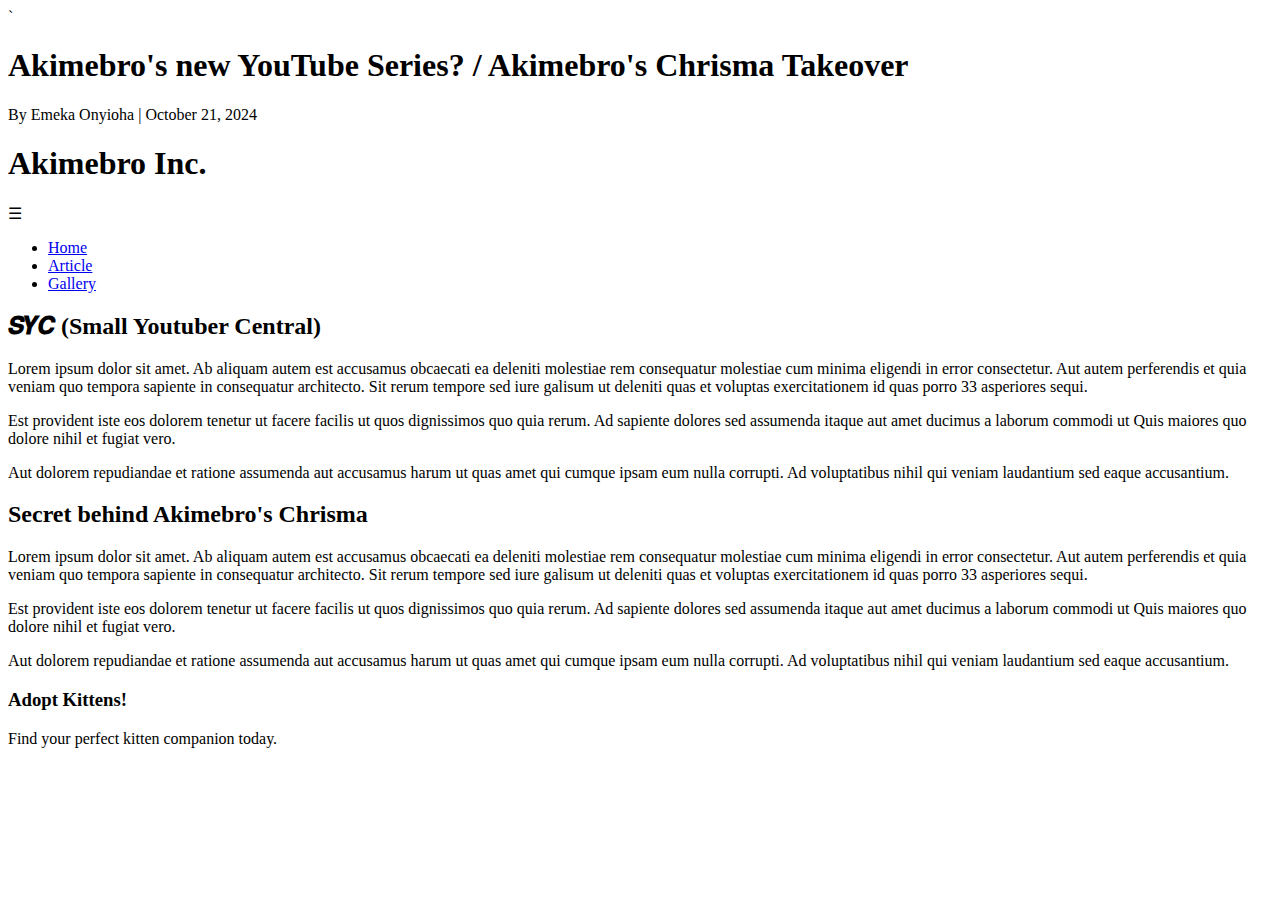
==== article.html @ e97a444a "Initial commit" ====
<!DOCTYPE html> <!-- "!" + tab-->
<html lang="en">
<head>
    <meta charset="UTF-8">
    <meta name="viewport" content="width=device-width, initial-scale=1.0">
    <title>Article Page</title>
    `<link rel="stylesheet" href="css/style.css">
</head>
<body>
    <header class="article-header">
        <h1>Akimebro's new YouTube Series? / Akimebro's Chrisma Takeover</h1>
        <p>By Emeka Onyioha | October 21, 2024 </p>

        <h1>Akimebro Inc.</h1>
        <nav>
            <div class="hamburger">☰</div> 
            <ul>
                <li><a href="index.html">Home</a></li>
                <li><a href="article.html">Article</a></li>
                <li><a href="gallery.html">Gallery</a></li>
            </ul>
        </nav>
    </header>
    <!-- Content Section and Sidebar will go here -->
    <main class="article-content">
        <section>
            <h2>𝑺𝒀𝑪 (Small Youtuber Central)</h2>
            <p>Lorem ipsum dolor sit amet. Ab aliquam autem est accusamus obcaecati ea deleniti molestiae rem consequatur molestiae cum minima eligendi in error consectetur. Aut autem perferendis et quia veniam quo tempora sapiente in consequatur architecto. Sit rerum tempore sed iure galisum ut deleniti quas et voluptas exercitationem id quas porro 33 asperiores sequi. </p><p>Est provident iste eos dolorem tenetur ut facere facilis ut quos dignissimos quo quia rerum. Ad sapiente dolores sed assumenda itaque aut amet ducimus a laborum commodi ut Quis maiores quo dolore nihil et fugiat vero. </p><p>Aut dolorem repudiandae et ratione assumenda aut accusamus harum ut quas amet qui cumque ipsam eum nulla corrupti. Ad voluptatibus nihil qui veniam laudantium sed eaque accusantium. </p>
        </p>
            <!--Add images or other multimedia content as needed -->
        </section>

        <section>
            <h2>Secret behind Akimebro's Chrisma</h2>
            <p>Lorem ipsum dolor sit amet. Ab aliquam autem est accusamus obcaecati ea deleniti molestiae rem consequatur molestiae cum minima eligendi in error consectetur. Aut autem perferendis et quia veniam quo tempora sapiente in consequatur architecto. Sit rerum tempore sed iure galisum ut deleniti quas et voluptas exercitationem id quas porro 33 asperiores sequi. </p><p>Est provident iste eos dolorem tenetur ut facere facilis ut quos dignissimos quo quia rerum. Ad sapiente dolores sed assumenda itaque aut amet ducimus a laborum commodi ut Quis maiores quo dolore nihil et fugiat vero. </p><p>Aut dolorem repudiandae et ratione assumenda aut accusamus harum ut quas amet qui cumque ipsam eum nulla corrupti. Ad voluptatibus nihil qui veniam laudantium sed eaque accusantium. </p>
        </p>
            <!--Add images or other multimedia content as needed -->
        </section>

        
    
        <!-- Additional sections as needed -->
        <aside class="sidebar">
            <section class="advertisement">
                <h3>Adopt Kittens!</h3>
                <p>Find your perfect kitten companion today.</p>
            </section>
        </aside>
    </main>

    <script>
        document.querySelector('.hamburger').addEventListener('click', function() {
            document.querySelectore('nav ul').classList.toggle('active');
        });
    </script>



    
</body>
</html>
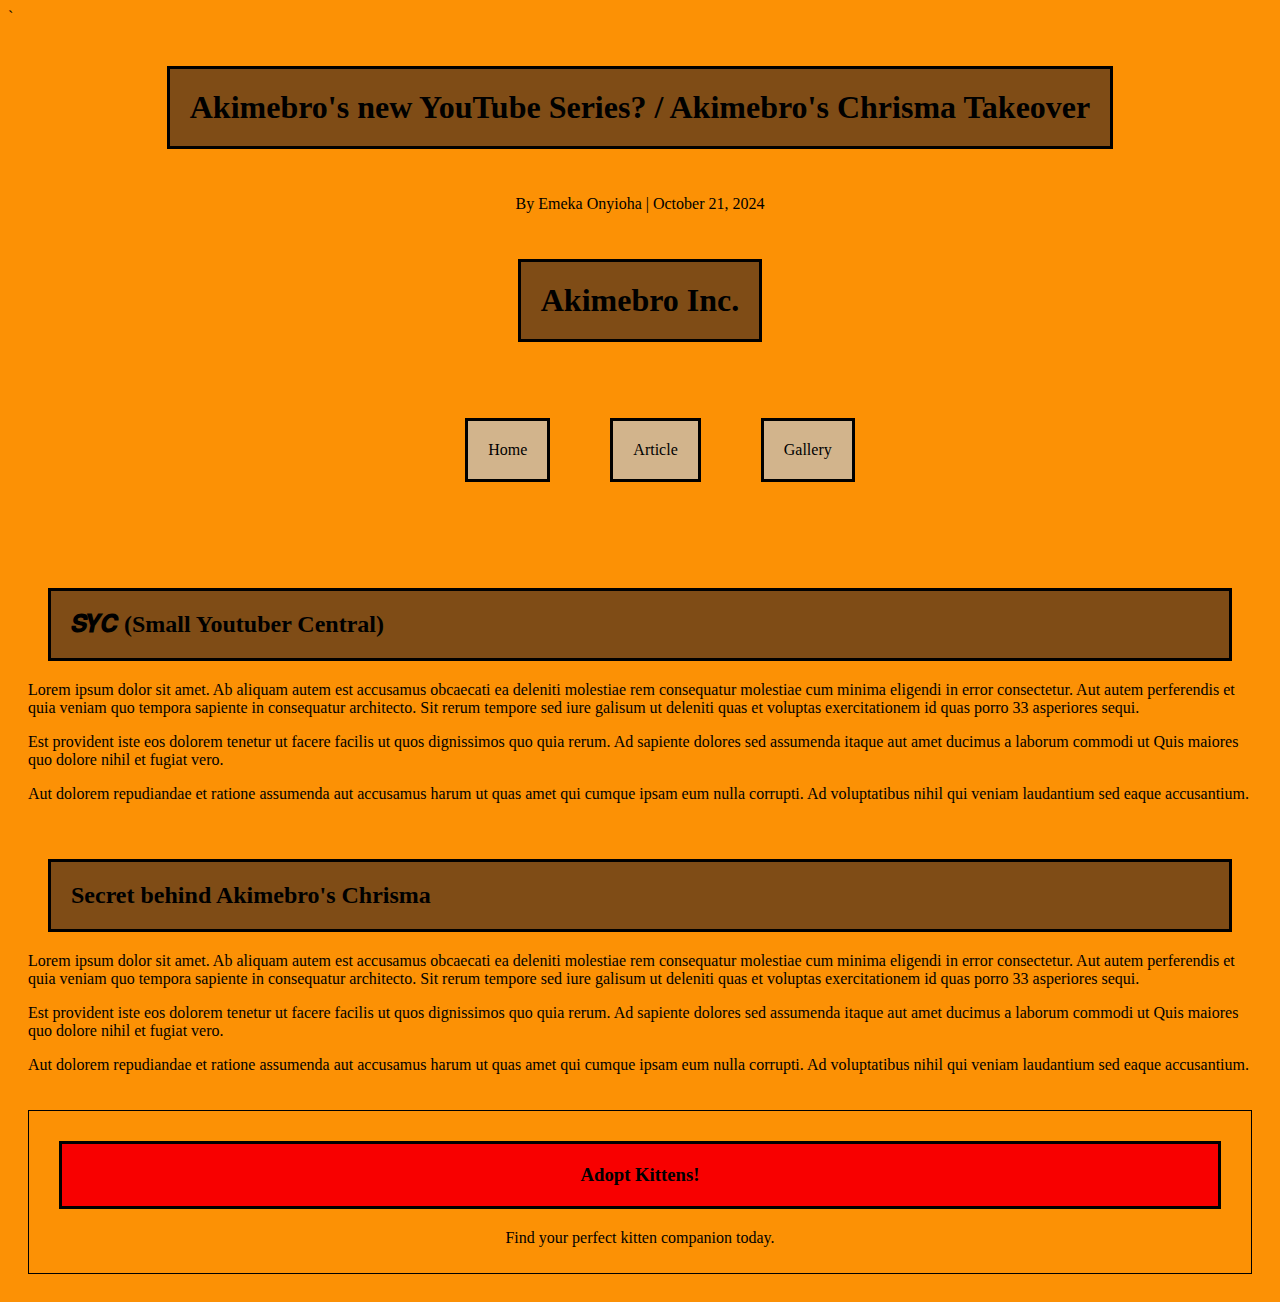
==== commit d9695191: "Update article.html" ====
--- a/article.html
+++ b/article.html
@@ -4,7 +4,7 @@
     <meta charset="UTF-8">
     <meta name="viewport" content="width=device-width, initial-scale=1.0">
     <title>Article Page</title>
-    `<link rel="stylesheet" href="css/style.css">
+    `<link rel="stylesheet" href="CSS/style.css">
 </head>
 <body>
     <header class="article-header">
@@ -58,4 +58,4 @@
 
     
 </body>
-</html>+</html>
--- a/CSS/style.css
+++ b/CSS/style.css
@@ -0,0 +1,158 @@
+/* Main Page */
+header{
+    display: flex;
+    justify-content: space-between;
+    align-items: center;
+    padding: 20px;
+}
+
+
+nav ul {
+    list-style-type: none;
+    display: flex;
+    gap: 20px;
+}
+
+nav a {
+    text-decoration: none;
+    color: #000;
+}
+
+
+ /*ALL PAGE EDITS*/
+body {
+    background-color: #fc9105;
+}
+
+footer {
+    background-color:#68410d
+}
+
+h1, h2 {
+    margin: 20px;
+    border: 3px solid#000000;
+    padding: 20px;
+    background-color: #7f4c16;
+    
+}
+
+h3 {
+    margin: 20px;
+    border: 3px solid#000000;
+    padding: 20px;
+    background-color: #f80000;
+    text-shadow: #000;
+}
+
+li{
+    margin: 20px;
+    border: 3px solid#000000;
+    padding: 20px;
+    background-color: #d2b48c;
+    
+}
+
+/* ARTICLE PAGE */
+main{
+    display:grid;
+    grid-template-columns: 3fr 1fr; /* 3:1 ratio between content and... */
+    gap: 20px;
+    padding: 20px;
+}
+
+footer{
+    display: flex;
+    justify-content: center;
+    align-items: center;
+    padding: 20px;
+    background-color: #f3f3f3;
+}
+
+.article-header{
+    display: flex;
+    flex-direction: column;
+    align-items: center;
+    gap: 10px;
+    padding: 20px;
+}
+
+.article-content{
+    display: grid;
+    grid-template-columns: 1fr; /* Single column layout */
+    gap: 20px;
+    padding: 20px;
+}
+
+.sidebar {
+    display:flex;
+    flex-direction: column;
+    gap: 10px;
+}
+
+.advertisement {
+padding: 10px;
+border: 1px solid #000000;
+text-align: center;
+}
+
+/* GALLERY PAGE */
+.photo-gallery {
+    display: grid;
+    grid-template-columns: repeat(auto-fit, minmax(200px, 1fr)); /* Creates a responsive grid */
+    gap: 20px; /* Spaces between photos */
+    padding: 20px;
+}
+
+.photo img {
+    width: 100%; /* Ensure images are fully responsive within their containers */
+    height: auto; /* Main aspect ratio */
+}
+
+.gallery-controls {
+    display: flex;
+    justify-content: center;
+    gap: 10px;
+    padding: 20px;
+}
+
+nav {
+     display:flex;
+     justify-content: center; /* Center navigation items*/
+     padding: 10px 0;
+}
+
+nav ul {
+    display: flex;
+    list-style: none;
+    gap: 20px; /* Adjust gap between navigation items */
+}
+
+/* Hamburger Menu Style */
+.hamburger {
+    display: none;
+    cursor: pointer;
+}
+
+/* Hide regular navigation items on smaller screens */
+@media (max-width: 768px) {
+    .hamburger {
+        display: block; /* Show hamburger menu */
+    }
+
+    /* When clicking the hamburger menu, use JavaScript to toggle this class to diaply the itms */
+    nav ul.active {
+        display: flex; /* Display navigation items in a column */
+    }
+}
+
+/*CHAT GPT CODE TO HELP WITH GALLERY*/
+#gallery {
+    display: flex;
+    justify-content: center;
+    align-items: center;
+    height: 400px;
+}
+img {
+    max-width: 50%;
+    max-height: 50%;
+}
